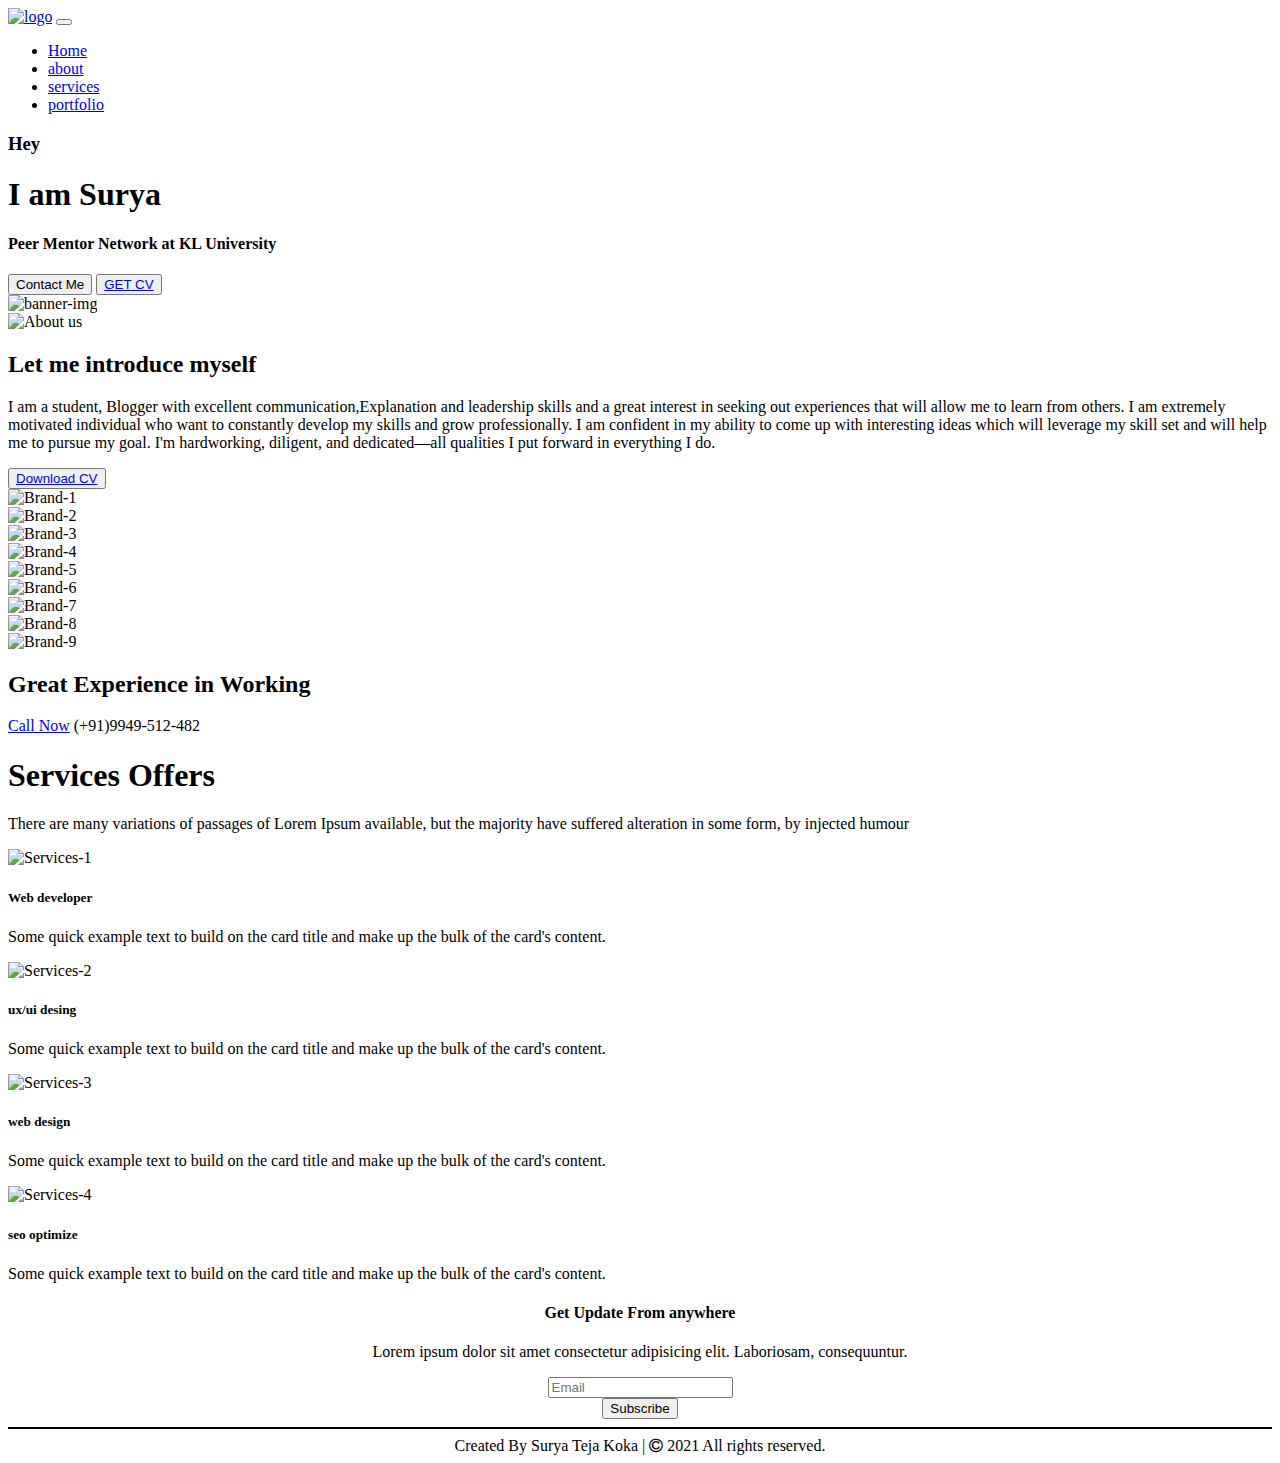
==== index.html @ 3a6d7e5c "Final Commit" ====
<!DOCTYPE html>
<html lang="en">
  <head>
    <meta charset="UTF-8" />
    <meta name="viewport" content="width=device-width, initial-scale=1.0" />
    <meta http-equiv="X-UA-Compatible" content="ie=edge" />
    <title>Surya Teja Koka</title>

    <!--  Bootstrap css file  -->
    <link rel="stylesheet" href="./css/bootstrap.min.css" />

    <!--  font awesome icons  -->
    <link rel="stylesheet" href="./css/all.min.css" />

    <!--  Magnific Popup css file  -->
    <link
      rel="stylesheet"
      href="./vendor/Magnific-Popup/dist/magnific-popup.css"
    />

    <!--  Owl-carousel css file  -->
    <link
      rel="stylesheet"
      href="./vendor/owl-carousel/css/owl.carousel.min.css"
    />
    <link
      rel="stylesheet"
      href="./vendor/owl-carousel/css/owl.theme.default.min.css"
    />

    <!--  custom css file  -->
    <link rel="stylesheet" href="./css/style.css" />

    <!--  Responsive css file  -->
    <link rel="stylesheet" href="./css/responsive.css" />



    
       
        <script src="https://code.jquery.com/jquery-3.5.1.min.js"></script>
        <script src="https://cdnjs.cloudflare.com/ajax/libs/typed.js/2.0.11/typed.min.js"></script>
        <script src="https://cdnjs.cloudflare.com/ajax/libs/waypoints/4.0.1/jquery.waypoints.min.js"></script>
        <script src="https://cdnjs.cloudflare.com/ajax/libs/OwlCarousel2/2.3.4/owl.carousel.min.js"></script>
        <link rel="stylesheet" href="https://cdnjs.cloudflare.com/ajax/libs/OwlCarousel2/2.3.4/assets/owl.carousel.min.css" />
        <link rel="stylesheet" href="https://cdnjs.cloudflare.com/ajax/libs/font-awesome/5.9.0/css/solid.min.css">
        
        <link href="//maxcdn.bootstrapcdn.com/font-awesome/4.2.0/css/font-awesome.min.css" rel="stylesheet">
  </head>

  <body>
    <!--  ======================= Start Header Area ============================== -->

    <header class="header_area">
      <div class="main-menu">
        <nav class="navbar navbar-expand-lg navbar-light">
          <a class="navbar-brand" href="#"
            ><img src="./img/logo.png" alt="logo"
          /></a>
          <button
            class="navbar-toggler"
            type="button"
            data-toggle="collapse"
            data-target="#navbarNav"
            aria-controls="navbarNav"
            aria-expanded="false"
            aria-label="Toggle navigation"
          >
            <span class="navbar-toggler-icon"></span>
          </button>
          <div class="collapse navbar-collapse" id="navbarNav">
            <div class="mr-auto"></div>
            <ul class="navbar-nav">
              <li class="nav-item active">
                <a class="nav-link" href="#"
                  >Home <span class="sr-only">(current)</span></a
                >
              </li>
              <li class="nav-item">
                <a class="nav-link" href="#">about</a>
              </li>
              <li class="nav-item">
                <a class="nav-link" href="#">services</a>
              </li>
              <li class="nav-item">
                <a class="nav-link" href="#">portfolio</a>
          
            </ul>
          </div>
        </nav>
      </div>
    </header>

    <!--  ======================= End Header Area ============================== -->

    <!--  ======================= Start Main Area ================================ -->
    <main class="site-main">
      <!--  ======================= Start Banner Area =======================  -->
      <section class="site-banner">
        <div class="container">
          <div class="row">
            <div class="col-lg-6 col-md-12 site-title">
              <h3 class="title-text">Hey</h3>
              <h1 class="title-text text-uppercase">I am Surya</h1>
              <h4 class="title-text text-uppercase">
                Peer Mentor Network at KL University
              </h4>
              <div class="site-buttons">
                <div class="d-flex flex-row flex-wrap">
                  <button
                    type="button"
                    class="btn button primary-button mr-4 text-uppercase"
                  >
                    Contact Me
                  </button>
                  <button
                    type="button"
                    class="btn button secondary-button text-uppercase"
                  >
                    <a href="./Surya Teja Koka.pdf" download="./Surya Teja Koka.pdf" attributes-list> GET CV </a>
                  </button>
                </div>
              </div>
            </div>
            <div class="col-lg-6 col-md-12 banner-image">
              <img
                src="./img/banner/banner-image.jpg"
                alt="banner-img"
                class="img-fluid"
              />
            </div>
          </div>
        </div>
      </section>
      <!--  ======================= End Banner Area =======================  -->

      <!--  ========================= About Area ==========================  -->

      <section class="about-area">
        <div class="container-fluid">
          <div class="row">
            <div class="col-lg-6 col-md-12">
              <div class="about-image">
                <img
                  src="./img/about-us.png"
                  alt="About us"
                  class="img-fluid"
                />
              </div>
            </div>
            <div class="col-lg-6 col-md-12 about-title">
              <h2 class="text-uppercase pt-5">
                <span>Let me</span>
                <span>introduce</span>
                <span>myself</span>
              </h2>
              <div class="paragraph py-4 w-75">
                <p class="para">
                  I am a student, Blogger with excellent communication,Explanation and leadership skills and a great interest in seeking
                  out experiences that will allow me to learn from others. I am extremely motivated individual who want to constantly develop my skills and
                  grow professionally. I am confident in my ability to come up with interesting ideas which will leverage my skill set and
                  will help me to pursue my goal. I'm hardworking, diligent, and dedicated—all qualities I put forward in everything I do.
                </p>
              
              </div>
            <button type="button" class="btn button primary-button mr-4 text-uppercase">
            <a href="./Surya Teja Koka.pdf" download="./Surya Teja Koka.pdf" attributes-list> Download CV </a>
            </button>
            </div>
          </div>
        </div>
      </section>

      <!--  ========================= End About Area ==========================  -->

      <!--  ======================== Brand Area ==============================  -->

      <section class="brand-area">
        <div class="container-fluid">
          <div class="row">
            <div class="col-xl-6 col-lg-12 col-md-12">
              <div class="first-row row">
                <div class="col-lg-4 col-md-6 col-sm-6">
                  <div class="single-brand">
                    <img src="./img/brands/logo1.png" alt="Brand-1 " />
                  </div>
                </div>
                <div class="col-lg-4 col-md-6 col-sm-6">
                  <div class="single-brand">
                    <img src="./img/brands/logo2.png" alt="Brand-2 " />
                  </div>
                </div>
                <div class="col-lg-4 col-md-6 col-sm-6">
                  <div class="single-brand">
                    <img src="./img/brands/logo3.png" alt="Brand-3 " />
                  </div>
                </div>
                <div class="col-lg-4 col-md-6 col-sm-6">
                  <div class="single-brand">
                    <img src="./img/brands/logo4.png" alt="Brand-4" />
                  </div>
                </div>
                <div class="col-lg-4 col-md-6 col-sm-6">
                  <div class="single-brand">
                    <img src="./img/brands/logo5.png" alt="Brand-5 " />
                  </div>
                </div>
                <div class="col-lg-4 col-md-6 col-sm-6">
                  <div class="single-brand">
                    <img src="./img/brands/logo6.png" alt="Brand-6" />
                  </div>
                </div>
                <div class="col-lg-4 col-md-6 col-sm-6">
                  <div class="single-brand">
                    <img src="./img/brands/logo7.png" alt="Brand-7 " />
                  </div>
                </div>
                <div class="col-lg-4 col-md-6 col-sm-6">
                  <div class="single-brand">
                    <img src="./img/brands/logo8.png" alt="Brand-8 " />
                  </div>
                </div>
                <div class="col-lg-4 col-md-6 col-sm-6">
                  <div class="single-brand">
                    <img src="./img/brands/logo9.png" alt="Brand-9" />
                  </div>
                </div>
              </div>
            </div>
            <div class="col-xl-6 col-lg-12 col-md-12">
              <div class="experience-area">
                <div class="d-flex flex-row years-area">
                  <h2 class="p-3 years"></h2>
                  <h2>
                    <span>Great</span>
                    <span>Experience</span>
                    <span>in Working</span>
                  </h2>
                </div>
                <div class="d-flex flex-row flex-wrap call-area">
                  <span><i class="fas fa-phone-alt fa-3x px-3"></i></span>
                  <div class="call-now">
                    <a href="#" class="text-uppercase h4 font-roboto"
                      >Call Now</a
                    >
                    <span class="font-roboto py-2">(+91)9949-512-482</span>
                  </div>
                </div>
                <div class="bg-panel"></div>
              </div>
            </div>
          </div>
        </div>
      </section>

      <!--  ======================== End Brand Area ==============================  -->

      <!--  ====================== Start Services Area =============================  -->

      <section class="services-area">
        <div class="container">
          <div class="row">
            <div class="col-lg-12 text-center services-title">
              <h1 class="text-uppercase title-text">Services Offers</h1>
              <p class="para">
                There are many variations of passages of Lorem Ipsum available,
                but the majority have suffered alteration in some form, by
                injected humour
              </p>
            </div>
          </div>
          <div class="container services-list">
            <div class="row">
              <div class="col-lg-3 col-md-6 col-sm-12">
                <div class="services">
                  <div class="sevices-img text-cefbutton
                  nter py-4">
                    <img src="./img/services/s1.png" alt="Services-1" />
                  </div>
                  <div class="card-body text-center">
                    <h5 class="card-title text-uppercase font-roboto">
                      Web developer
                    </h5>
                    <p class="card-text text-secondary">
                      Some quick example text to build on the card title and
                      make up the bulk of the card's content.
                    </p>
                  </div>
                </div>
              </div>
              <div class="col-lg-3 col-md-6 col-sm-12">
                <div class="services">
                  <div class="sevices-img text-center py-4">
                    <img src="./img/services/s2.png" alt="Services-2" />
                  </div>
                  <div class="card-body text-center">
                    <h5 class="card-title text-uppercase font-roboto">
                      ux/ui desing
                    </h5>
                    <p class="card-text text-secondary">
                      Some quick example text to build on the card title and
                      make up the bulk of the card's content.
                    </p>
                  </div>
                </div>
              </div>
              <div class="col-lg-3 col-md-6 col-sm-12">
                <div class="services">
                  <div class="sevices-img text-center py-4">
                    <img src="./img/services/s3.png" alt="Services-3" />
                  </div>
                  <div class="card-body text-center">
                    <h5 class="card-title text-uppercase font-roboto">
                      web design
                    </h5>
                    <p class="card-text text-secondary">
                      Some quick example text to build on the card title and
                      make up the bulk of the card's content.
                    </p>
                  </div>
                </div>
              </div>
              <div class="col-lg-3 col-md-6 col-sm-12">
                <div class="services">
                  <div class="sevices-img text-center py-4">
                    <img src="./img/services/s4.png" alt="Services-4" />
                  </div>
                  <div class="card-body text-center">
                    <h5 class="card-title text-uppercase font-roboto">
                      seo optimize
                    </h5>
                    <p class="card-text text-secondary">
                      Some quick example text to build on the card title and
                      make up the bulk of the card's content.
                    </p>
                  </div>
                </div>
              </div>
            </div>
          </div>
        </div>
      </section>

      <!--  ====================== End Services Area =============================  -->




      <section class="subscribe-us-area" align = 'center'>
        <div class="container subscribe">
          <div class="row">
            <div class="col-lg-12 text-center subscribe-title">
              <h4 class="text-uppercase">Get Update From anywhere</h4>
              <p class="para">
                Lorem ipsum dolor sit amet consectetur adipisicing elit.
                Laboriosam, consequuntur.
              </p>
            </div>
          </div>
          <div class="d-sm-flex justify-content-center">
            <form class="w-50">
              <div class="row d-flex flex-row flex-wrap">
                <div class="col input-textbox">
                  <input
                    type="text"
                    id="txtemail"
                    class="form-control"
                    placeholder="Email"
                  />
                </div>
                <div class="col">
                  <div class="btn-submit">
                    <button type="submit" class="btn btn-success float-right">
                      Subscribe
                    </button>
                  </div>
                </div>
              </div>
            </form>
          </div>
        </div>
      </section>
      <!--  ========================== End Subscribe me Area ============================  -->
    </main>
    <!--  ======================= End Main Area ================================ -->


    
    
    <!-- footer section start -->
    <hr color="black">
    <footer align = 'center'>
      <span>Created By Surya Teja Koka | <i class="fa fa-copyright" aria-hidden="true"></i>
        2021 All rights reserved.</span>
    </footer>
    
    <script src="script.js"></script>

    <!--  Jquery js file  -->
    <script src="./js/jquery.3.4.1.js"></script>

    <!--  Bootstrap js file  -->
    <script src="./js/bootstrap.min.js"></script>

    <!--  isotope js library  -->
    <script src="./vendor/isotope/isotope.min.js"></script>

    <!--  Magnific popup script file  -->
    <script src="./vendor/Magnific-Popup/dist/jquery.magnific-popup.min.js"></script>

    <!--  Owl-carousel js file  -->
    <script src="./vendor/owl-carousel/js/owl.carousel.min.js"></script>

    <!--  custom js file  -->
    <script src="./js/main.js"></script>
  </body>
</html>
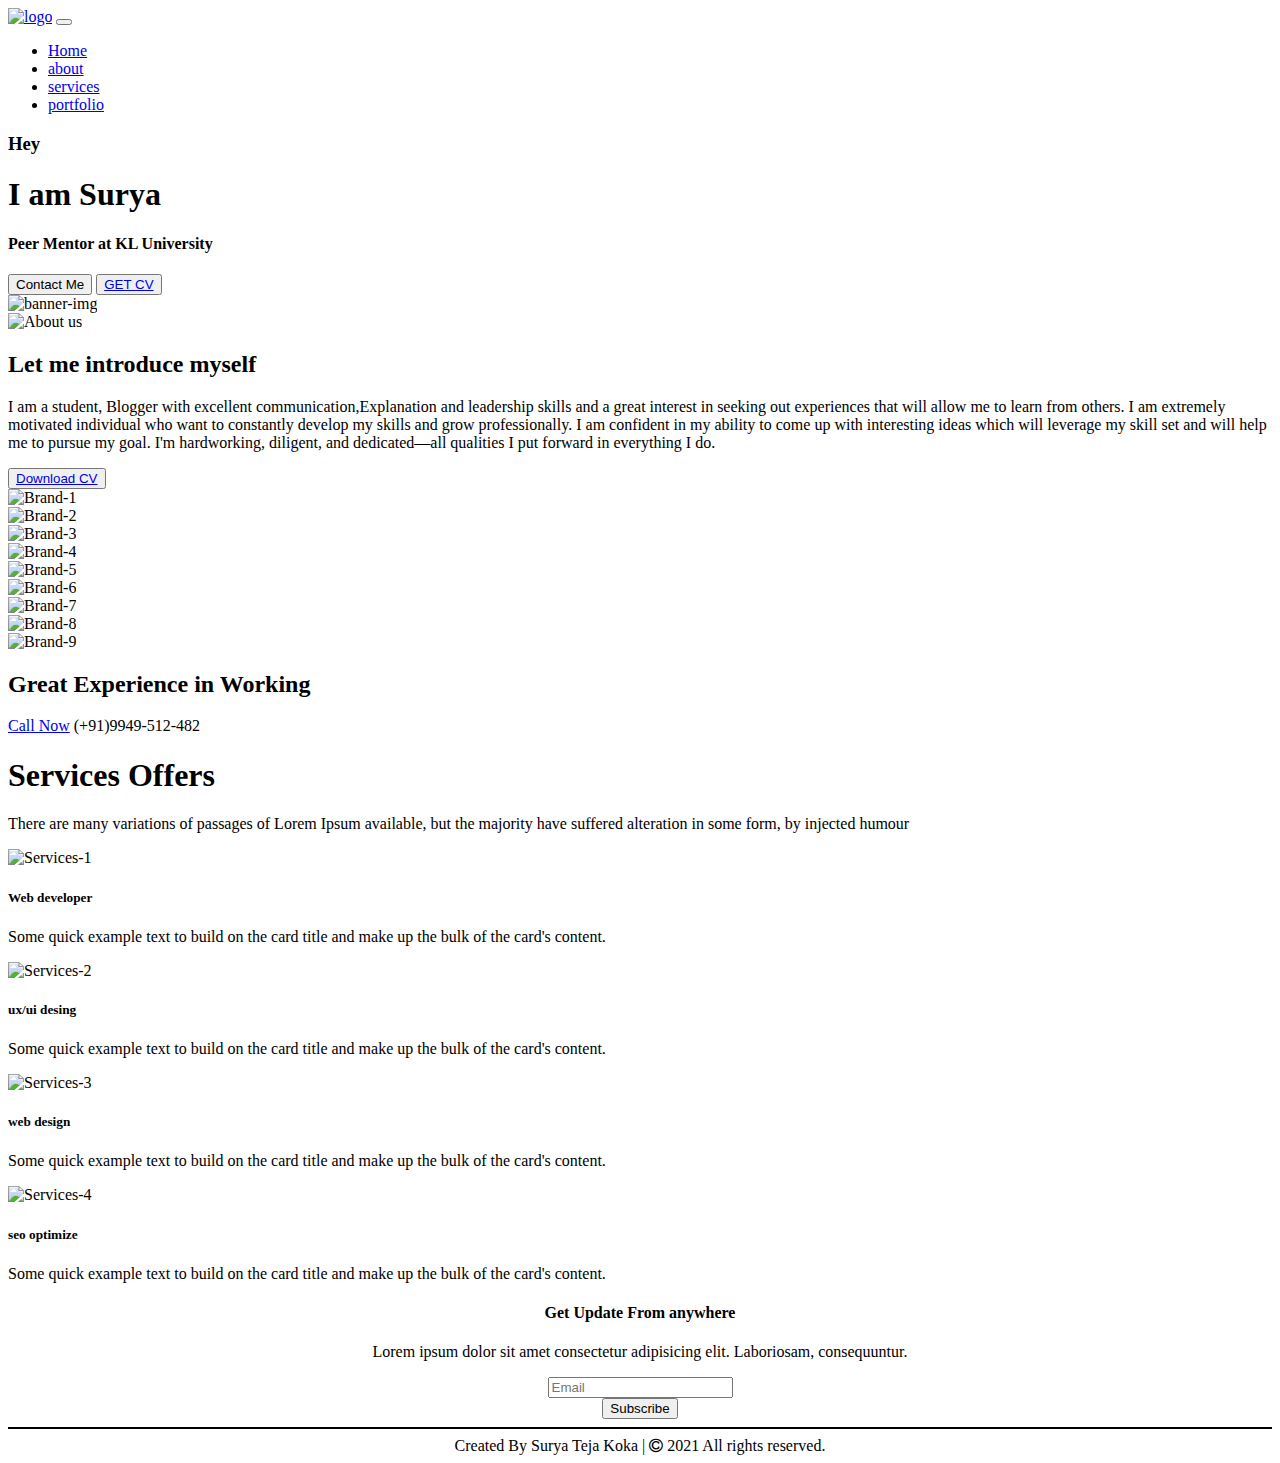
==== commit 490175ed: "Update index.html" ====
--- a/index.html
+++ b/index.html
@@ -103,7 +103,7 @@
               <h3 class="title-text">Hey</h3>
               <h1 class="title-text text-uppercase">I am Surya</h1>
               <h4 class="title-text text-uppercase">
-                Peer Mentor Network at KL University
+                Peer Mentor  at KL University
               </h4>
               <div class="site-buttons">
                 <div class="d-flex flex-row flex-wrap">
@@ -124,7 +124,7 @@
             </div>
             <div class="col-lg-6 col-md-12 banner-image">
               <img
-                src="./img/banner/banner-image.jpg"
+                src="./img/banner/banner-image.JPG"
                 alt="banner-img"
                 class="img-fluid"
               />
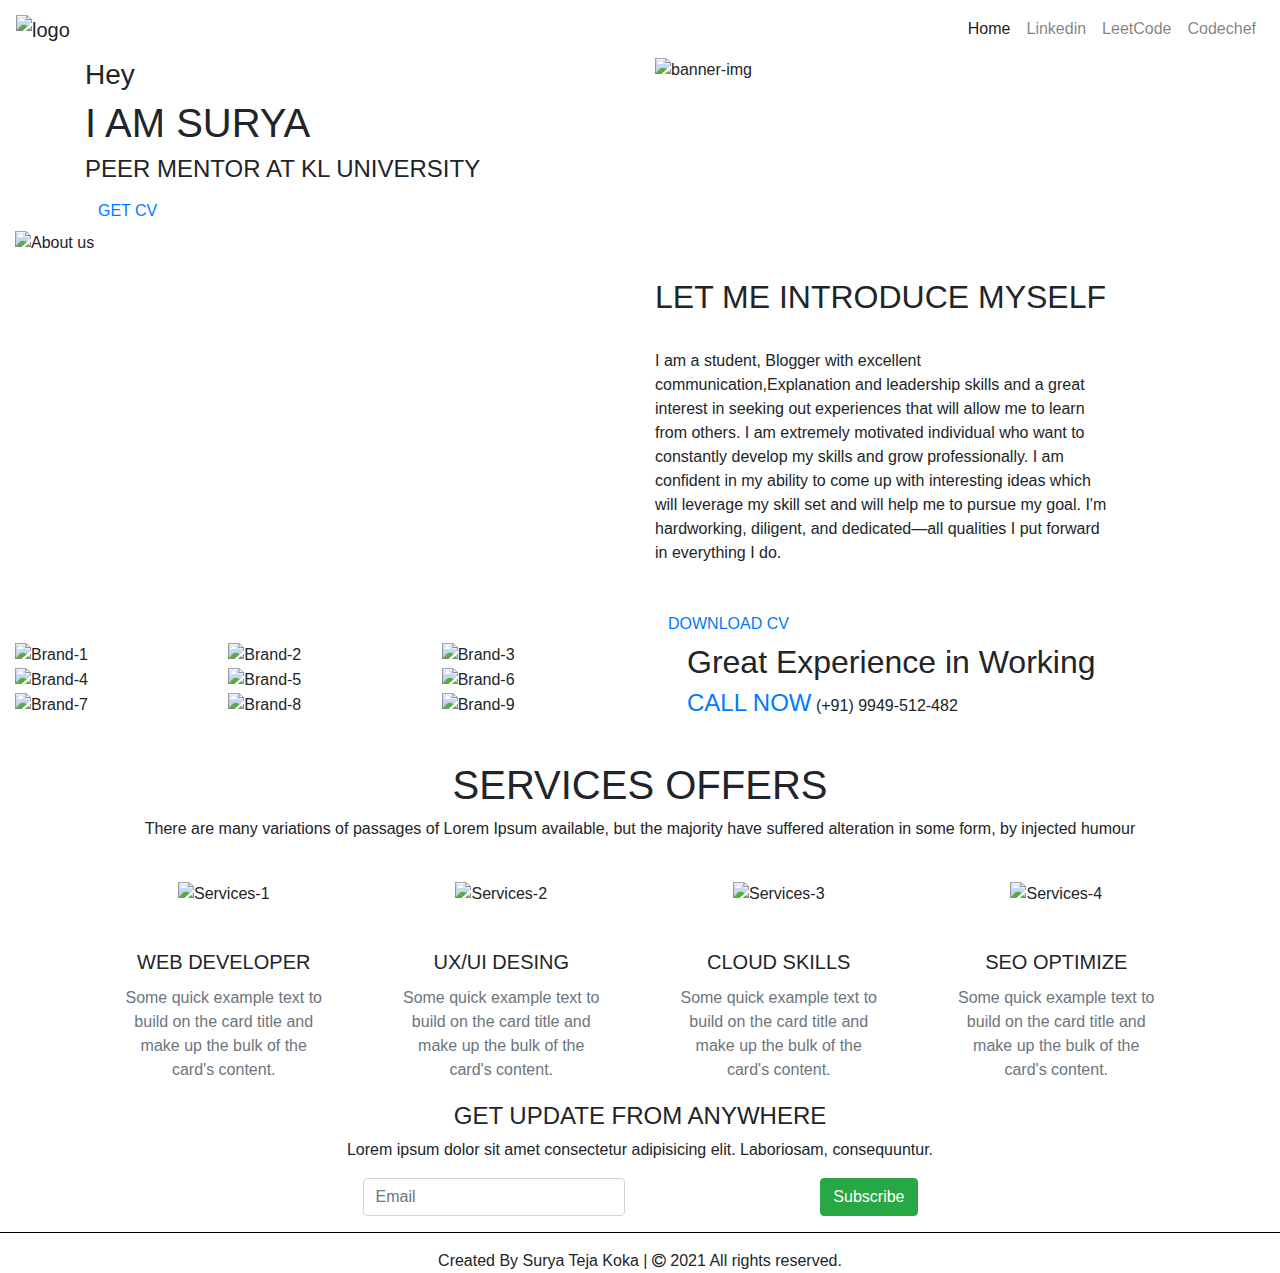
==== commit 1660ea4a: "added profiles and updated resume" ====
--- a/index.html
+++ b/index.html
@@ -1,417 +1,382 @@
 <!DOCTYPE html>
 <html lang="en">
-  <head>
-    <meta charset="UTF-8" />
-    <meta name="viewport" content="width=device-width, initial-scale=1.0" />
-    <meta http-equiv="X-UA-Compatible" content="ie=edge" />
-    <title>Surya Teja Koka</title>
-
-    <!--  Bootstrap css file  -->
-    <link rel="stylesheet" href="./css/bootstrap.min.css" />
-
-    <!--  font awesome icons  -->
-    <link rel="stylesheet" href="./css/all.min.css" />
-
-    <!--  Magnific Popup css file  -->
-    <link
-      rel="stylesheet"
-      href="./vendor/Magnific-Popup/dist/magnific-popup.css"
-    />
-
-    <!--  Owl-carousel css file  -->
-    <link
-      rel="stylesheet"
-      href="./vendor/owl-carousel/css/owl.carousel.min.css"
-    />
-    <link
-      rel="stylesheet"
-      href="./vendor/owl-carousel/css/owl.theme.default.min.css"
-    />
-
-    <!--  custom css file  -->
-    <link rel="stylesheet" href="./css/style.css" />
-
-    <!--  Responsive css file  -->
-    <link rel="stylesheet" href="./css/responsive.css" />
-
-
-
-    
-       
-        <script src="https://code.jquery.com/jquery-3.5.1.min.js"></script>
-        <script src="https://cdnjs.cloudflare.com/ajax/libs/typed.js/2.0.11/typed.min.js"></script>
-        <script src="https://cdnjs.cloudflare.com/ajax/libs/waypoints/4.0.1/jquery.waypoints.min.js"></script>
-        <script src="https://cdnjs.cloudflare.com/ajax/libs/OwlCarousel2/2.3.4/owl.carousel.min.js"></script>
-        <link rel="stylesheet" href="https://cdnjs.cloudflare.com/ajax/libs/OwlCarousel2/2.3.4/assets/owl.carousel.min.css" />
-        <link rel="stylesheet" href="https://cdnjs.cloudflare.com/ajax/libs/font-awesome/5.9.0/css/solid.min.css">
-        
-        <link href="//maxcdn.bootstrapcdn.com/font-awesome/4.2.0/css/font-awesome.min.css" rel="stylesheet">
-  </head>
-
-  <body>
-    <!--  ======================= Start Header Area ============================== -->
-
-    <header class="header_area">
-      <div class="main-menu">
-        <nav class="navbar navbar-expand-lg navbar-light">
-          <a class="navbar-brand" href="#"
-            ><img src="./img/logo.png" alt="logo"
-          /></a>
-          <button
-            class="navbar-toggler"
-            type="button"
-            data-toggle="collapse"
-            data-target="#navbarNav"
-            aria-controls="navbarNav"
-            aria-expanded="false"
-            aria-label="Toggle navigation"
-          >
-            <span class="navbar-toggler-icon"></span>
-          </button>
-          <div class="collapse navbar-collapse" id="navbarNav">
-            <div class="mr-auto"></div>
-            <ul class="navbar-nav">
-              <li class="nav-item active">
-                <a class="nav-link" href="#"
-                  >Home <span class="sr-only">(current)</span></a
-                >
-              </li>
-              <li class="nav-item">
-                <a class="nav-link" href="#">about</a>
-              </li>
-              <li class="nav-item">
-                <a class="nav-link" href="#">services</a>
-              </li>
-              <li class="nav-item">
-                <a class="nav-link" href="#">portfolio</a>
-          
-            </ul>
-          </div>
-        </nav>
-      </div>
-    </header>
-
-    <!--  ======================= End Header Area ============================== -->
-
-    <!--  ======================= Start Main Area ================================ -->
-    <main class="site-main">
-      <!--  ======================= Start Banner Area =======================  -->
-      <section class="site-banner">
-        <div class="container">
+
+<head>
+  <meta charset="UTF-8" />
+  <meta name="viewport" content="width=device-width, initial-scale=1.0" />
+  <meta http-equiv="X-UA-Compatible" content="ie=edge" />
+  <title>Surya Teja Koka</title>
+
+  <!--  Bootstrap css file  -->
+  <link rel="stylesheet" href="https://cdn.jsdelivr.net/npm/bootstrap@4.4.1/dist/css/bootstrap.min.css"
+    integrity="sha384-Vkoo8x4CGsO3+Hhxv8T/Q5PaXtkKtu6ug5TOeNV6gBiFeWPGFN9MuhOf23Q9Ifjh" crossorigin="anonymous">
+
+  <!--  font awesome icons  -->
+  <link rel="stylesheet" href="./css/all.min.css" />
+
+  <!--  Magnific Popup css file  -->
+  <link rel="stylesheet" href="./vendor/Magnific-Popup/dist/magnific-popup.css" />
+
+  <!--  Owl-carousel css file  -->
+  <link rel="stylesheet" href="./vendor/owl-carousel/css/owl.carousel.min.css" />
+  <link rel="stylesheet" href="./vendor/owl-carousel/css/owl.theme.default.min.css" />
+
+  <!--  custom css file  -->
+  <link rel="stylesheet" href="./css/style.css" />
+
+  <!--  Responsive css file  -->
+  <link rel="stylesheet" href="./css/responsive.css" />
+
+
+
+
+
+  <script src="https://code.jquery.com/jquery-3.5.1.min.js"></script>
+  <script src="https://cdnjs.cloudflare.com/ajax/libs/typed.js/2.0.11/typed.min.js"></script>
+  <script src="https://cdnjs.cloudflare.com/ajax/libs/waypoints/4.0.1/jquery.waypoints.min.js"></script>
+  <script src="https://cdnjs.cloudflare.com/ajax/libs/OwlCarousel2/2.3.4/owl.carousel.min.js"></script>
+  <link rel="stylesheet" href="https://cdnjs.cloudflare.com/ajax/libs/OwlCarousel2/2.3.4/assets/owl.carousel.min.css" />
+  <link rel="stylesheet" href="https://cdnjs.cloudflare.com/ajax/libs/font-awesome/5.9.0/css/solid.min.css">
+
+  <link href="//maxcdn.bootstrapcdn.com/font-awesome/4.2.0/css/font-awesome.min.css" rel="stylesheet">
+</head>
+
+<body>
+  <!--  ======================= Start Header Area ============================== -->
+
+  <header class="header_area">
+    <div class="main-menu">
+      <nav class="navbar navbar-expand-lg navbar-light">
+        <a class="navbar-brand" href="#"><img src="./img/logo.png" alt="logo" /></a>
+        <button class="navbar-toggler" type="button" data-toggle="collapse" data-target="#navbarNav"
+          aria-controls="navbarNav" aria-expanded="false" aria-label="Toggle navigation">
+          <span class="navbar-toggler-icon"></span>
+        </button>
+        <div class="collapse navbar-collapse" id="navbarNav">
+          <div class="mr-auto"></div>
+          <ul class="navbar-nav">
+            <li class="nav-item active">
+              <a class="nav-link" href="#">Home </a>
+            </li>
+            <li class="nav-item">
+              <a class="nav-link" href="https://www.linkedin.com/in/suryateja-koka/" target="blank">Linkedin</a>
+            </li>
+            <li class="nav-item">
+              <a class="nav-link" href="https://leetcode.com/190031554/" target="blank">LeetCode</a>
+            </li>
+            <li class="nav-item">
+              <a class="nav-link" href="https://www.codechef.com/users/surya_teja_1" target="blank">Codechef</a>
+            </li>
+
+          </ul>
+        </div>
+      </nav>
+    </div>
+  </header>
+
+  <!--  ======================= End Header Area ============================== -->
+
+  <!--  ======================= Start Main Area ================================ -->
+  <main class="site-main">
+    <!--  ======================= Start Banner Area =======================  -->
+    <section class="site-banner">
+      <div class="container">
+        <div class="row">
+          <div class="col-lg-6 col-md-12 site-title">
+            <h3 class="title-text">Hey</h3>
+            <h1 class="title-text text-uppercase">I am Surya</h1>
+            <h4 class="title-text text-uppercase">
+              Peer Mentor at KL University
+            </h4>
+            <div class="site-buttons">
+              <div class="d-flex flex-row flex-wrap">
+
+                <button type="button" class="btn button secondary-button text-uppercase">
+                  <a href="./Surya Teja Koka.pdf" download="./Surya Teja Koka.pdf" attributes-list> GET CV </a>
+                </button>
+              </div>
+            </div>
+          </div>
+          <div class="col-lg-6 col-md-12 banner-image">
+            <img src="./img/banner/banner-image.JPG" alt="banner-img" class="img-fluid" />
+          </div>
+        </div>
+      </div>
+    </section>
+    <!--  ======================= End Banner Area =======================  -->
+
+    <!--  ========================= About Area ==========================  -->
+
+    <section class="about-area">
+      <div class="container-fluid">
+        <div class="row">
+          <div class="col-lg-6 col-md-12">
+            <div class="about-image">
+              <img src="./img/about-us.png" alt="About us" class="img-fluid" />
+            </div>
+          </div>
+          <div class="col-lg-6 col-md-12 about-title">
+            <h2 class="text-uppercase pt-5">
+              <span>Let me</span>
+              <span>introduce</span>
+              <span>myself</span>
+            </h2>
+            <div class="paragraph py-4 w-75">
+              <p class="para">
+                I am a student, Blogger with excellent communication,Explanation and leadership skills and a great
+                interest in seeking
+                out experiences that will allow me to learn from others. I am extremely motivated individual who want to
+                constantly develop my skills and
+                grow professionally. I am confident in my ability to come up with interesting ideas which will leverage
+                my skill set and
+                will help me to pursue my goal. I'm hardworking, diligent, and dedicated—all qualities I put forward in
+                everything I do.
+              </p>
+
+            </div>
+            <button type="button" class="btn button primary-button mr-4 text-uppercase">
+              <a href="./Surya Teja Koka.pdf" download="./Surya Teja Koka.pdf" attributes-list> Download CV </a>
+            </button>
+          </div>
+        </div>
+      </div>
+    </section>
+
+    <!--  ========================= End About Area ==========================  -->
+
+    <!--  ======================== Brand Area ==============================  -->
+
+    <section class="brand-area">
+      <div class="container-fluid">
+        <div class="row">
+          <div class="col-xl-6 col-lg-12 col-md-12">
+            <div class="first-row row">
+              <div class="col-lg-4 col-md-6 col-sm-6">
+                <div class="single-brand">
+                  <img src="./img/brands/logo1.png" alt="Brand-1 " />
+                </div>
+              </div>
+              <div class="col-lg-4 col-md-6 col-sm-6">
+                <div class="single-brand">
+                  <img src="./img/brands/logo2.png" alt="Brand-2 " />
+                </div>
+              </div>
+              <div class="col-lg-4 col-md-6 col-sm-6">
+                <div class="single-brand">
+                  <img src="./img/brands/logo3.png" alt="Brand-3 " />
+                </div>
+              </div>
+              <div class="col-lg-4 col-md-6 col-sm-6">
+                <div class="single-brand">
+                  <img src="./img/brands/logo4.png" alt="Brand-4" />
+                </div>
+              </div>
+              <div class="col-lg-4 col-md-6 col-sm-6">
+                <div class="single-brand">
+                  <img src="./img/brands/logo5.png" alt="Brand-5 " />
+                </div>
+              </div>
+              <div class="col-lg-4 col-md-6 col-sm-6">
+                <div class="single-brand">
+                  <img src="./img/brands/logo6.png" alt="Brand-6" />
+                </div>
+              </div>
+              <div class="col-lg-4 col-md-6 col-sm-6">
+                <div class="single-brand">
+                  <img src="./img/brands/logo7.png" alt="Brand-7 " />
+                </div>
+              </div>
+              <div class="col-lg-4 col-md-6 col-sm-6">
+                <div class="single-brand">
+                  <img src="./img/brands/logo8.png" alt="Brand-8 " />
+                </div>
+              </div>
+              <div class="col-lg-4 col-md-6 col-sm-6">
+                <div class="single-brand">
+                  <img src="./img/brands/logo9.png" alt="Brand-9" />
+                </div>
+              </div>
+            </div>
+          </div>
+          <div class="col-xl-6 col-lg-12 col-md-12">
+            <div class="experience-area">
+              <div class="d-flex flex-row years-area">
+                <h2 class="p-3 years"></h2>
+                <h2>
+                  <span>Great</span>
+                  <span>Experience</span>
+                  <span>in Working</span>
+                </h2>
+              </div>
+              <div class="d-flex flex-row flex-wrap call-area">
+                <span><i class="fas fa-phone-alt fa-3x px-3"></i></span>
+                <div class="call-now">
+                  <a href="#" class="text-uppercase h4 font-roboto">Call Now</a>
+                  <span class="font-roboto py-2">(+91) 9949-512-482</span>
+                </div>
+              </div>
+              <div class="bg-panel"></div>
+            </div>
+          </div>
+        </div>
+      </div>
+    </section>
+
+    <!--  ======================== End Brand Area ==============================  -->
+
+    <!--  ====================== Start Services Area =============================  -->
+
+    <section class="services-area">
+      <div class="container">
+        <div class="row">
+          <div class="col-lg-12 text-center services-title">
+            <h1 class="text-uppercase title-text">Services Offers</h1>
+            <p class="para">
+              There are many variations of passages of Lorem Ipsum available,
+              but the majority have suffered alteration in some form, by
+              injected humour
+            </p>
+          </div>
+        </div>
+        <div class="container services-list text-center">
           <div class="row">
-            <div class="col-lg-6 col-md-12 site-title">
-              <h3 class="title-text">Hey</h3>
-              <h1 class="title-text text-uppercase">I am Surya</h1>
-              <h4 class="title-text text-uppercase">
-                Peer Mentor  at KL University
-              </h4>
-              <div class="site-buttons">
-                <div class="d-flex flex-row flex-wrap">
-                  <button
-                    type="button"
-                    class="btn button primary-button mr-4 text-uppercase"
-                  >
-                    Contact Me
+            <div class="col-lg-3 col-md-6 col-sm-12">
+              <div class="services">
+                <div class="sevices-img text-cefbutton
+                  nter py-4">
+                  <img src="./img/services/s1.png" alt="Services-1" />
+                </div>
+                <div class="card-body text-center">
+                  <h5 class="card-title text-uppercase font-roboto">
+                    Web developer
+                  </h5>
+                  <p class="card-text text-secondary">
+                    Some quick example text to build on the card title and
+                    make up the bulk of the card's content.
+                  </p>
+                </div>
+              </div>
+            </div>
+            <div class="col-lg-3 col-md-6 col-sm-12">
+              <div class="services">
+                <div class="sevices-img text-center py-4">
+                  <img src="./img/services/s2.png" alt="Services-2" />
+                </div>
+                <div class="card-body text-center">
+                  <h5 class="card-title text-uppercase font-roboto">
+                    ux/ui desing
+                  </h5>
+                  <p class="card-text text-secondary">
+                    Some quick example text to build on the card title and
+                    make up the bulk of the card's content.
+                  </p>
+                </div>
+              </div>
+            </div>
+            <div class="col-lg-3 col-md-6 col-sm-12">
+              <div class="services">
+                <div class="sevices-img text-center py-4">
+                  <img src="./img/services/s3.png" alt="Services-3" />
+                </div>
+                <div class="card-body text-center">
+                  <h5 class="card-title text-uppercase font-roboto">
+                    Cloud SKills
+                  </h5>
+                  <p class="card-text text-secondary">
+                    Some quick example text to build on the card title and
+                    make up the bulk of the card's content.
+                  </p>
+                </div>
+              </div>
+            </div>
+            <div class="col-lg-3 col-md-6 col-sm-12">
+              <div class="services">
+                <div class="sevices-img text-center py-4">
+                  <img src="./img/services/s4.png" alt="Services-4" />
+                </div>
+                <div class="card-body text-center">
+                  <h5 class="card-title text-uppercase font-roboto">
+                    seo optimize
+                  </h5>
+                  <p class="card-text text-secondary">
+                    Some quick example text to build on the card title and
+                    make up the bulk of the card's content.
+                  </p>
+                </div>
+              </div>
+            </div>
+          </div>
+        </div>
+      </div>
+    </section>
+
+    <!--  ====================== End Services Area =============================  -->
+
+
+
+
+    <section class="subscribe-us-area" align='center'>
+      <div class="container subscribe">
+        <div class="row">
+          <div class="col-lg-12 text-center subscribe-title">
+            <h4 class="text-uppercase">Get Update From anywhere</h4>
+            <p class="para">
+              Lorem ipsum dolor sit amet consectetur adipisicing elit.
+              Laboriosam, consequuntur.
+            </p>
+          </div>
+        </div>
+        <div class="d-sm-flex justify-content-center">
+          <form class="w-50">
+            <div class="row d-flex flex-row flex-wrap">
+              <div class="col input-textbox">
+                <input type="text" id="txtemail" class="form-control" placeholder="Email" />
+              </div>
+              <div class="col">
+                <div class="btn-submit">
+                  <button type="submit" class="btn btn-success float-right">
+                    Subscribe
                   </button>
-                  <button
-                    type="button"
-                    class="btn button secondary-button text-uppercase"
-                  >
-                    <a href="./Surya Teja Koka.pdf" download="./Surya Teja Koka.pdf" attributes-list> GET CV </a>
-                  </button>
-                </div>
-              </div>
-            </div>
-            <div class="col-lg-6 col-md-12 banner-image">
-              <img
-                src="./img/banner/banner-image.JPG"
-                alt="banner-img"
-                class="img-fluid"
-              />
-            </div>
-          </div>
-        </div>
-      </section>
-      <!--  ======================= End Banner Area =======================  -->
-
-      <!--  ========================= About Area ==========================  -->
-
-      <section class="about-area">
-        <div class="container-fluid">
-          <div class="row">
-            <div class="col-lg-6 col-md-12">
-              <div class="about-image">
-                <img
-                  src="./img/about-us.png"
-                  alt="About us"
-                  class="img-fluid"
-                />
-              </div>
-            </div>
-            <div class="col-lg-6 col-md-12 about-title">
-              <h2 class="text-uppercase pt-5">
-                <span>Let me</span>
-                <span>introduce</span>
-                <span>myself</span>
-              </h2>
-              <div class="paragraph py-4 w-75">
-                <p class="para">
-                  I am a student, Blogger with excellent communication,Explanation and leadership skills and a great interest in seeking
-                  out experiences that will allow me to learn from others. I am extremely motivated individual who want to constantly develop my skills and
-                  grow professionally. I am confident in my ability to come up with interesting ideas which will leverage my skill set and
-                  will help me to pursue my goal. I'm hardworking, diligent, and dedicated—all qualities I put forward in everything I do.
-                </p>
-              
-              </div>
-            <button type="button" class="btn button primary-button mr-4 text-uppercase">
-            <a href="./Surya Teja Koka.pdf" download="./Surya Teja Koka.pdf" attributes-list> Download CV </a>
-            </button>
-            </div>
-          </div>
-        </div>
-      </section>
-
-      <!--  ========================= End About Area ==========================  -->
-
-      <!--  ======================== Brand Area ==============================  -->
-
-      <section class="brand-area">
-        <div class="container-fluid">
-          <div class="row">
-            <div class="col-xl-6 col-lg-12 col-md-12">
-              <div class="first-row row">
-                <div class="col-lg-4 col-md-6 col-sm-6">
-                  <div class="single-brand">
-                    <img src="./img/brands/logo1.png" alt="Brand-1 " />
-                  </div>
-                </div>
-                <div class="col-lg-4 col-md-6 col-sm-6">
-                  <div class="single-brand">
-                    <img src="./img/brands/logo2.png" alt="Brand-2 " />
-                  </div>
-                </div>
-                <div class="col-lg-4 col-md-6 col-sm-6">
-                  <div class="single-brand">
-                    <img src="./img/brands/logo3.png" alt="Brand-3 " />
-                  </div>
-                </div>
-                <div class="col-lg-4 col-md-6 col-sm-6">
-                  <div class="single-brand">
-                    <img src="./img/brands/logo4.png" alt="Brand-4" />
-                  </div>
-                </div>
-                <div class="col-lg-4 col-md-6 col-sm-6">
-                  <div class="single-brand">
-                    <img src="./img/brands/logo5.png" alt="Brand-5 " />
-                  </div>
-                </div>
-                <div class="col-lg-4 col-md-6 col-sm-6">
-                  <div class="single-brand">
-                    <img src="./img/brands/logo6.png" alt="Brand-6" />
-                  </div>
-                </div>
-                <div class="col-lg-4 col-md-6 col-sm-6">
-                  <div class="single-brand">
-                    <img src="./img/brands/logo7.png" alt="Brand-7 " />
-                  </div>
-                </div>
-                <div class="col-lg-4 col-md-6 col-sm-6">
-                  <div class="single-brand">
-                    <img src="./img/brands/logo8.png" alt="Brand-8 " />
-                  </div>
-                </div>
-                <div class="col-lg-4 col-md-6 col-sm-6">
-                  <div class="single-brand">
-                    <img src="./img/brands/logo9.png" alt="Brand-9" />
-                  </div>
-                </div>
-              </div>
-            </div>
-            <div class="col-xl-6 col-lg-12 col-md-12">
-              <div class="experience-area">
-                <div class="d-flex flex-row years-area">
-                  <h2 class="p-3 years"></h2>
-                  <h2>
-                    <span>Great</span>
-                    <span>Experience</span>
-                    <span>in Working</span>
-                  </h2>
-                </div>
-                <div class="d-flex flex-row flex-wrap call-area">
-                  <span><i class="fas fa-phone-alt fa-3x px-3"></i></span>
-                  <div class="call-now">
-                    <a href="#" class="text-uppercase h4 font-roboto"
-                      >Call Now</a
-                    >
-                    <span class="font-roboto py-2">(+91)9949-512-482</span>
-                  </div>
-                </div>
-                <div class="bg-panel"></div>
-              </div>
-            </div>
-          </div>
-        </div>
-      </section>
-
-      <!--  ======================== End Brand Area ==============================  -->
-
-      <!--  ====================== Start Services Area =============================  -->
-
-      <section class="services-area">
-        <div class="container">
-          <div class="row">
-            <div class="col-lg-12 text-center services-title">
-              <h1 class="text-uppercase title-text">Services Offers</h1>
-              <p class="para">
-                There are many variations of passages of Lorem Ipsum available,
-                but the majority have suffered alteration in some form, by
-                injected humour
-              </p>
-            </div>
-          </div>
-          <div class="container services-list">
-            <div class="row">
-              <div class="col-lg-3 col-md-6 col-sm-12">
-                <div class="services">
-                  <div class="sevices-img text-cefbutton
-                  nter py-4">
-                    <img src="./img/services/s1.png" alt="Services-1" />
-                  </div>
-                  <div class="card-body text-center">
-                    <h5 class="card-title text-uppercase font-roboto">
-                      Web developer
-                    </h5>
-                    <p class="card-text text-secondary">
-                      Some quick example text to build on the card title and
-                      make up the bulk of the card's content.
-                    </p>
-                  </div>
-                </div>
-              </div>
-              <div class="col-lg-3 col-md-6 col-sm-12">
-                <div class="services">
-                  <div class="sevices-img text-center py-4">
-                    <img src="./img/services/s2.png" alt="Services-2" />
-                  </div>
-                  <div class="card-body text-center">
-                    <h5 class="card-title text-uppercase font-roboto">
-                      ux/ui desing
-                    </h5>
-                    <p class="card-text text-secondary">
-                      Some quick example text to build on the card title and
-                      make up the bulk of the card's content.
-                    </p>
-                  </div>
-                </div>
-              </div>
-              <div class="col-lg-3 col-md-6 col-sm-12">
-                <div class="services">
-                  <div class="sevices-img text-center py-4">
-                    <img src="./img/services/s3.png" alt="Services-3" />
-                  </div>
-                  <div class="card-body text-center">
-                    <h5 class="card-title text-uppercase font-roboto">
-                      web design
-                    </h5>
-                    <p class="card-text text-secondary">
-                      Some quick example text to build on the card title and
-                      make up the bulk of the card's content.
-                    </p>
-                  </div>
-                </div>
-              </div>
-              <div class="col-lg-3 col-md-6 col-sm-12">
-                <div class="services">
-                  <div class="sevices-img text-center py-4">
-                    <img src="./img/services/s4.png" alt="Services-4" />
-                  </div>
-                  <div class="card-body text-center">
-                    <h5 class="card-title text-uppercase font-roboto">
-                      seo optimize
-                    </h5>
-                    <p class="card-text text-secondary">
-                      Some quick example text to build on the card title and
-                      make up the bulk of the card's content.
-                    </p>
-                  </div>
-                </div>
-              </div>
-            </div>
-          </div>
-        </div>
-      </section>
-
-      <!--  ====================== End Services Area =============================  -->
-
-
-
-
-      <section class="subscribe-us-area" align = 'center'>
-        <div class="container subscribe">
-          <div class="row">
-            <div class="col-lg-12 text-center subscribe-title">
-              <h4 class="text-uppercase">Get Update From anywhere</h4>
-              <p class="para">
-                Lorem ipsum dolor sit amet consectetur adipisicing elit.
-                Laboriosam, consequuntur.
-              </p>
-            </div>
-          </div>
-          <div class="d-sm-flex justify-content-center">
-            <form class="w-50">
-              <div class="row d-flex flex-row flex-wrap">
-                <div class="col input-textbox">
-                  <input
-                    type="text"
-                    id="txtemail"
-                    class="form-control"
-                    placeholder="Email"
-                  />
-                </div>
-                <div class="col">
-                  <div class="btn-submit">
-                    <button type="submit" class="btn btn-success float-right">
-                      Subscribe
-                    </button>
-                  </div>
-                </div>
-              </div>
-            </form>
-          </div>
-        </div>
-      </section>
-      <!--  ========================== End Subscribe me Area ============================  -->
-    </main>
-    <!--  ======================= End Main Area ================================ -->
-
-
-    
-    
-    <!-- footer section start -->
-    <hr color="black">
-    <footer align = 'center'>
-      <span>Created By Surya Teja Koka | <i class="fa fa-copyright" aria-hidden="true"></i>
-        2021 All rights reserved.</span>
-    </footer>
-    
-    <script src="script.js"></script>
-
-    <!--  Jquery js file  -->
-    <script src="./js/jquery.3.4.1.js"></script>
-
-    <!--  Bootstrap js file  -->
-    <script src="./js/bootstrap.min.js"></script>
-
-    <!--  isotope js library  -->
-    <script src="./vendor/isotope/isotope.min.js"></script>
-
-    <!--  Magnific popup script file  -->
-    <script src="./vendor/Magnific-Popup/dist/jquery.magnific-popup.min.js"></script>
-
-    <!--  Owl-carousel js file  -->
-    <script src="./vendor/owl-carousel/js/owl.carousel.min.js"></script>
-
-    <!--  custom js file  -->
-    <script src="./js/main.js"></script>
-  </body>
-</html>
+                </div>
+              </div>
+            </div>
+          </form>
+        </div>
+      </div>
+    </section>
+    <!--  ========================== End Subscribe me Area ============================  -->
+  </main>
+  <!--  ======================= End Main Area ================================ -->
+
+
+
+
+  <!-- footer section start -->
+  <hr color="black">
+  <footer align='center'>
+    <center><span>Created By Surya Teja Koka | <i class="fa fa-copyright" aria-hidden="true"></i>
+        2021 All rights reserved.</span></center>
+  </footer>
+
+  <script src="script.js"></script>
+
+  <!--  Jquery js file  -->
+  <script src="./js/jquery.3.4.1.js"></script>
+
+  <!--  Bootstrap js file  -->
+  <script src="./js/bootstrap.min.js"></script>
+
+  <!--  isotope js library  -->
+  <script src="./vendor/isotope/isotope.min.js"></script>
+
+  <!--  Magnific popup script file  -->
+  <script src="./vendor/Magnific-Popup/dist/jquery.magnific-popup.min.js"></script>
+
+  <!--  Owl-carousel js file  -->
+  <script src="./vendor/owl-carousel/js/owl.carousel.min.js"></script>
+
+  <!--  custom js file  -->
+  <script src="./js/main.js"></script>
+</body>
+
+</html>